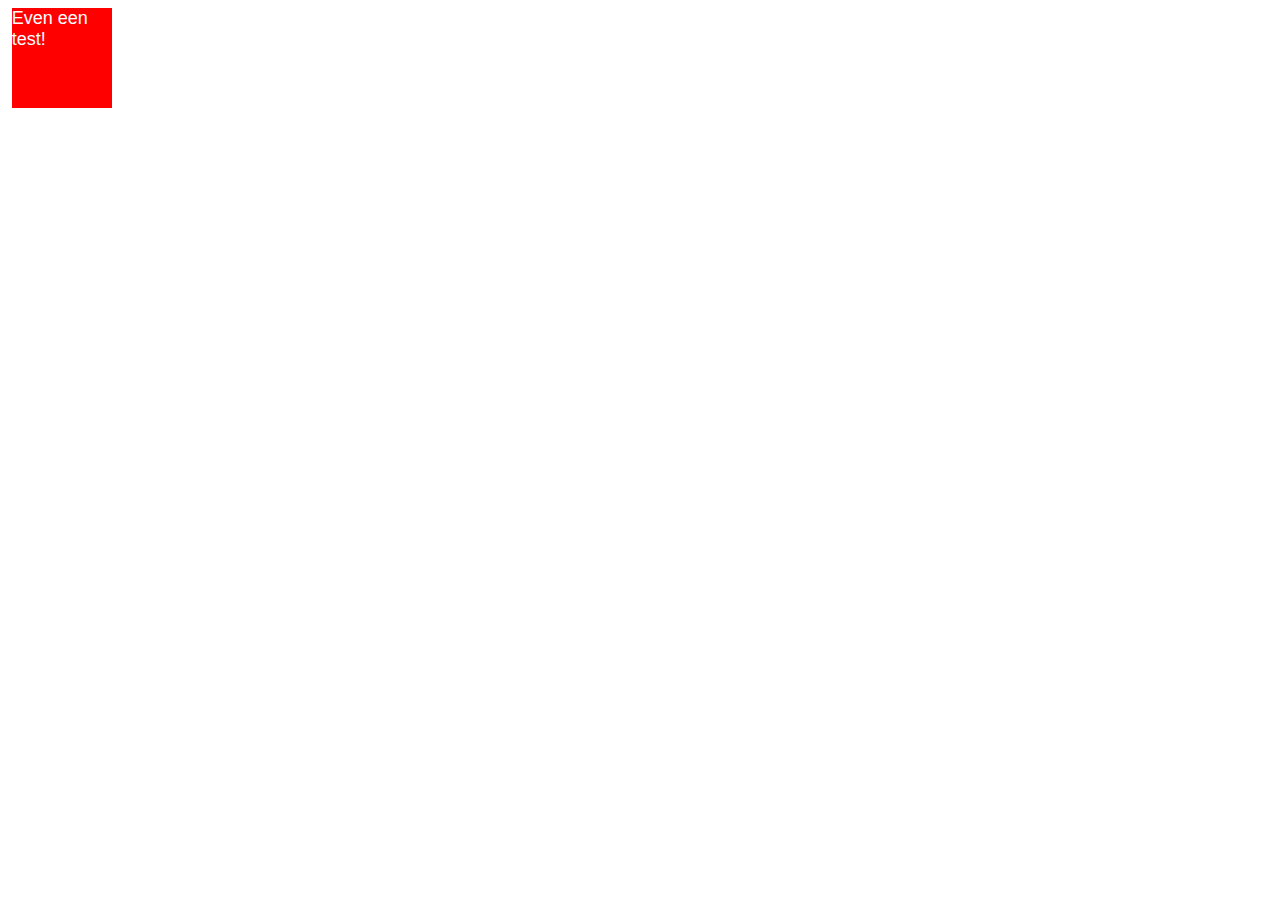
==== test.html @ 1705f53a "bugfixes" ====
<!DOCTYPE html>
<html xmlns="http://www.w3.org/1999/xhtml">
<head>
	<meta http-equiv="X-UA-Compatible" content="IE=9" />
	<meta charset="utf-8">
	<title>Testpage</title>
	<meta name="description" content="Saar">
	<meta name="viewport" content="width=device-width">
	<link rel="stylesheet" href="css/test.css">

	<script src="js/jquery.js" type="text/javascript"></script>
	<script src="js/gummybear.js" type="text/javascript"></script>
	
</head>
<body>

<div id="test-main">
	Even een test!
</div>


<script type="text/javascript">

$(function() {

	var test = new gummyBear( "#test-main", "test-main", .01, .01);
	test.makeDraggable();
	
	test.rePosition();
	
	$( window ).resize(function() {
		test.reWindow();
		test.rePosition();
	});
});

</script>
		
</body>
</html>
---- css/test.css ----
body {
	font-family: Arial,Helvetica Neue,Helvetica,sans-serif; 
	font-size: 18px; 
	font-style: normal; 
	font-variant: normal; 
	font-weight: 500; 
    height:100%;
    margin:0;
    padding:0;
}

#test-main {
	position: absolute;
	top: 0;
	left: 0;
	color: white;
	background: red;
	width: 100px;
	height: 100px;
}
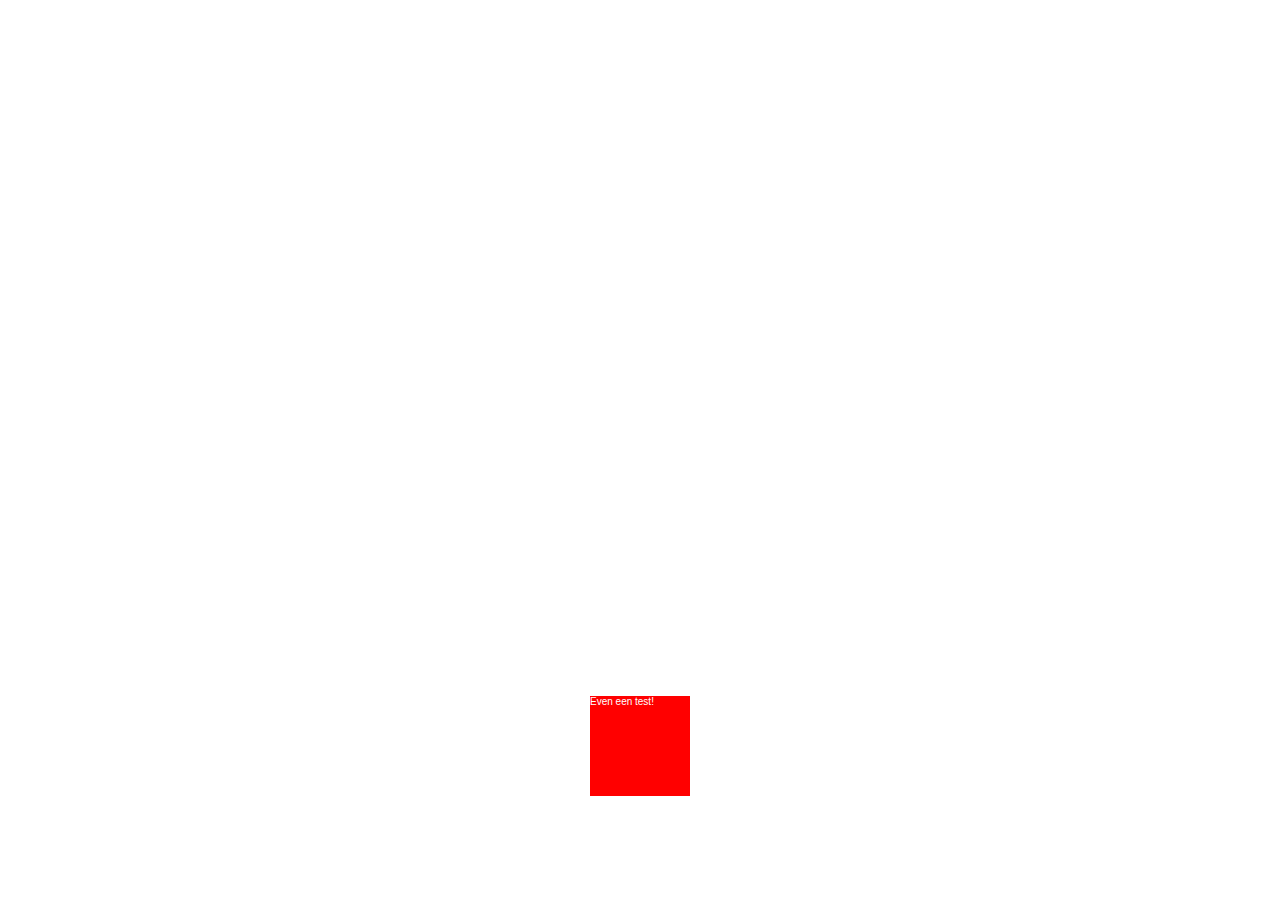
==== commit 2355994b: "drag pointer + trajectory" ====
--- a/test.html
+++ b/test.html
@@ -23,10 +23,12 @@
 
 $(function() {
 
-	var test = new gummyBear( "#test-main", "test-main", .01, .01);
+	var test = new gummyBear( "#test-main", "test-main", .5, 1);
 	test.makeDraggable();
 	
 	test.rePosition();
+	
+	test.trajectory(.5, .5, 50);
 	
 	$( window ).resize(function() {
 		test.reWindow();
--- a/css/test.css
+++ b/css/test.css
@@ -17,4 +17,5 @@
 	background: red;
 	width: 100px;
 	height: 100px;
+	font-size: 10px;
 }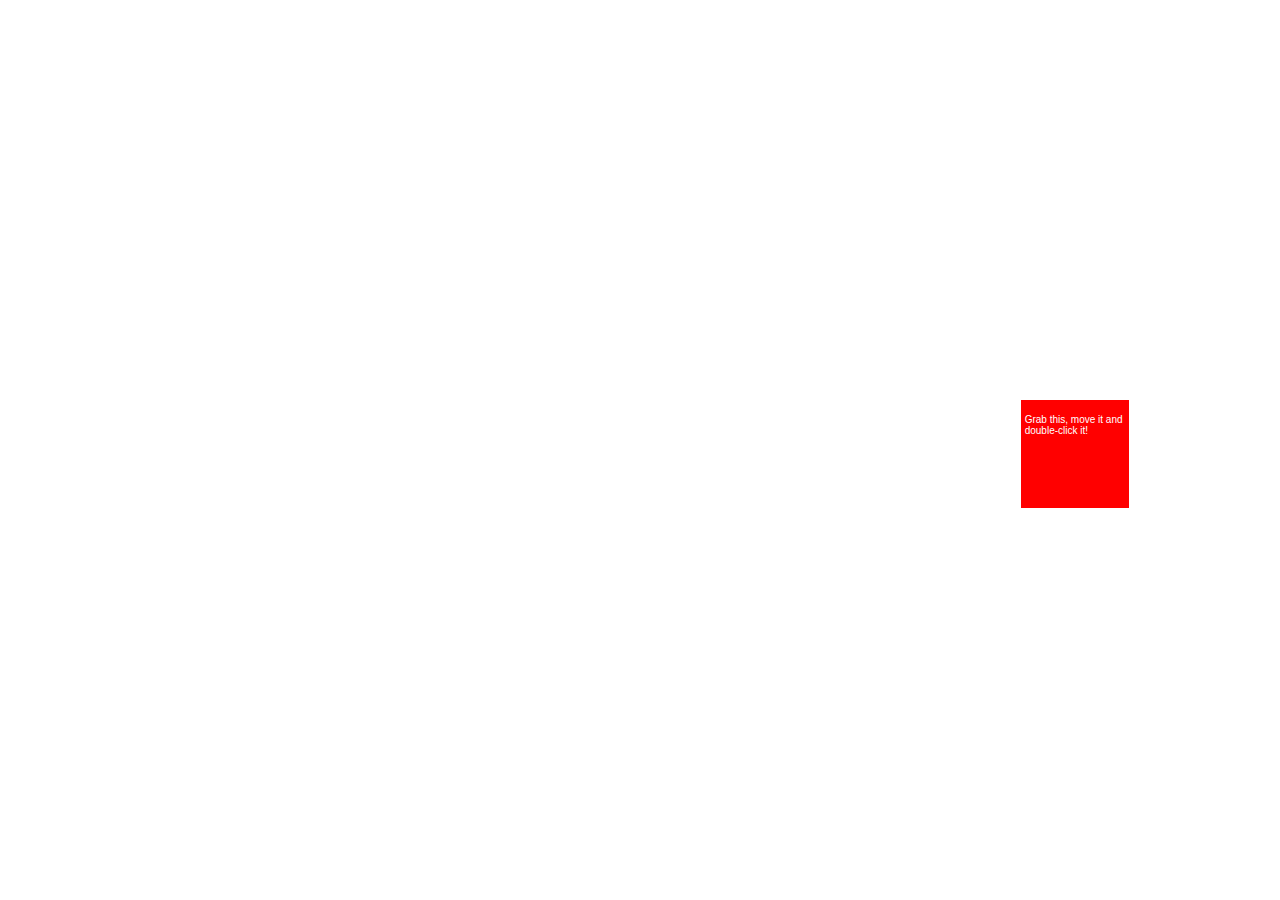
==== commit d99a14da: "drag/drop fixes" ====
--- a/test.html
+++ b/test.html
@@ -15,7 +15,7 @@
 <body>
 
 <div id="test-main">
-	Even een test!
+	<p>Grab this, move it and double-click it!</p>
 </div>
 
 
@@ -23,12 +23,18 @@
 
 $(function() {
 
-	var test = new gummyBear( "#test-main", "test-main", .5, 1);
+	var test = new gummyBear( "#test-main", "test-main", 1, .5);
 	test.makeDraggable();
 	
 	test.rePosition();
 	
-	test.trajectory(.5, .5, 50);
+	var i = 50;
+	
+	test.trajectory(.5, .5, i);
+	
+	test.object.on("dblclick", function() {
+		test.trajectory(.5, .5, i);
+	});
 	
 	$( window ).resize(function() {
 		test.reWindow();
--- a/css/test.css
+++ b/css/test.css
@@ -18,4 +18,5 @@
 	width: 100px;
 	height: 100px;
 	font-size: 10px;
-}+	padding: 4px;
+}
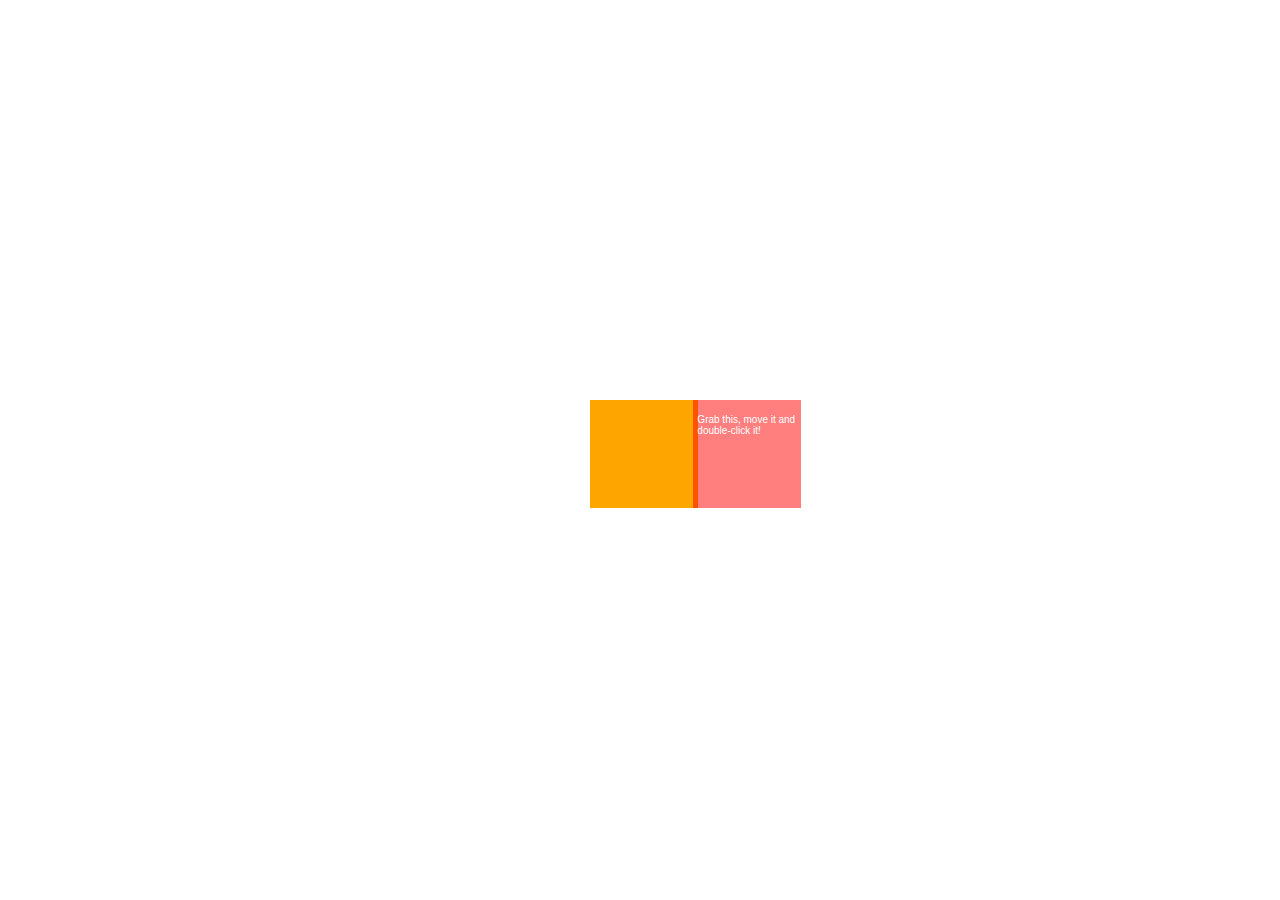
==== commit 840f362b: "fixed trajectory and other" ====
--- a/test.html
+++ b/test.html
@@ -9,34 +9,42 @@
 	<link rel="stylesheet" href="css/test.css">
 
 	<script src="js/jquery.js" type="text/javascript"></script>
+	<script src="js/easing.js" type="text/javascript"></script>
 	<script src="js/gummybear.js" type="text/javascript"></script>
 	
 </head>
 <body>
 
+<div id="center-point"></div>
 <div id="test-main">
 	<p>Grab this, move it and double-click it!</p>
 </div>
 
-
 <script type="text/javascript">
 
 $(function() {
-
+	
+	var p = .5;
+	
+	var cp = new gummyBear( "#center-point", "#center-point", p, p);
+	cp.rePosition();
+	
 	var test = new gummyBear( "#test-main", "test-main", 1, .5);
 	test.makeDraggable();
 	
 	test.rePosition();
 	
-	var i = 50;
+	var i = 2000;
 	
-	test.trajectory(.5, .5, i);
+	test.trajectory(p, p, i); //, Math.easeOutQuad);
 	
 	test.object.on("dblclick", function() {
-		test.trajectory(.5, .5, i);
+		test.trajectory(p, p, i); //, Math.easeOutQuad);
 	});
 	
 	$( window ).resize(function() {
+		cp.reWindow();
+		cp.rePosition();
 		test.reWindow();
 		test.rePosition();
 	});
--- a/css/test.css
+++ b/css/test.css
@@ -7,6 +7,19 @@
     height:100%;
     margin:0;
     padding:0;
+}
+
+#center-point {
+	position: absolute;
+	top: 0;
+	left: 0;
+	width: 100px;
+	height: 100px;
+	
+	font-size: 24px;
+	text-align: center;
+	padding: 4px;
+	background: orange;
 }
 
 #test-main {
@@ -19,4 +32,6 @@
 	height: 100px;
 	font-size: 10px;
 	padding: 4px;
+	
+	opacity: .5;
 }
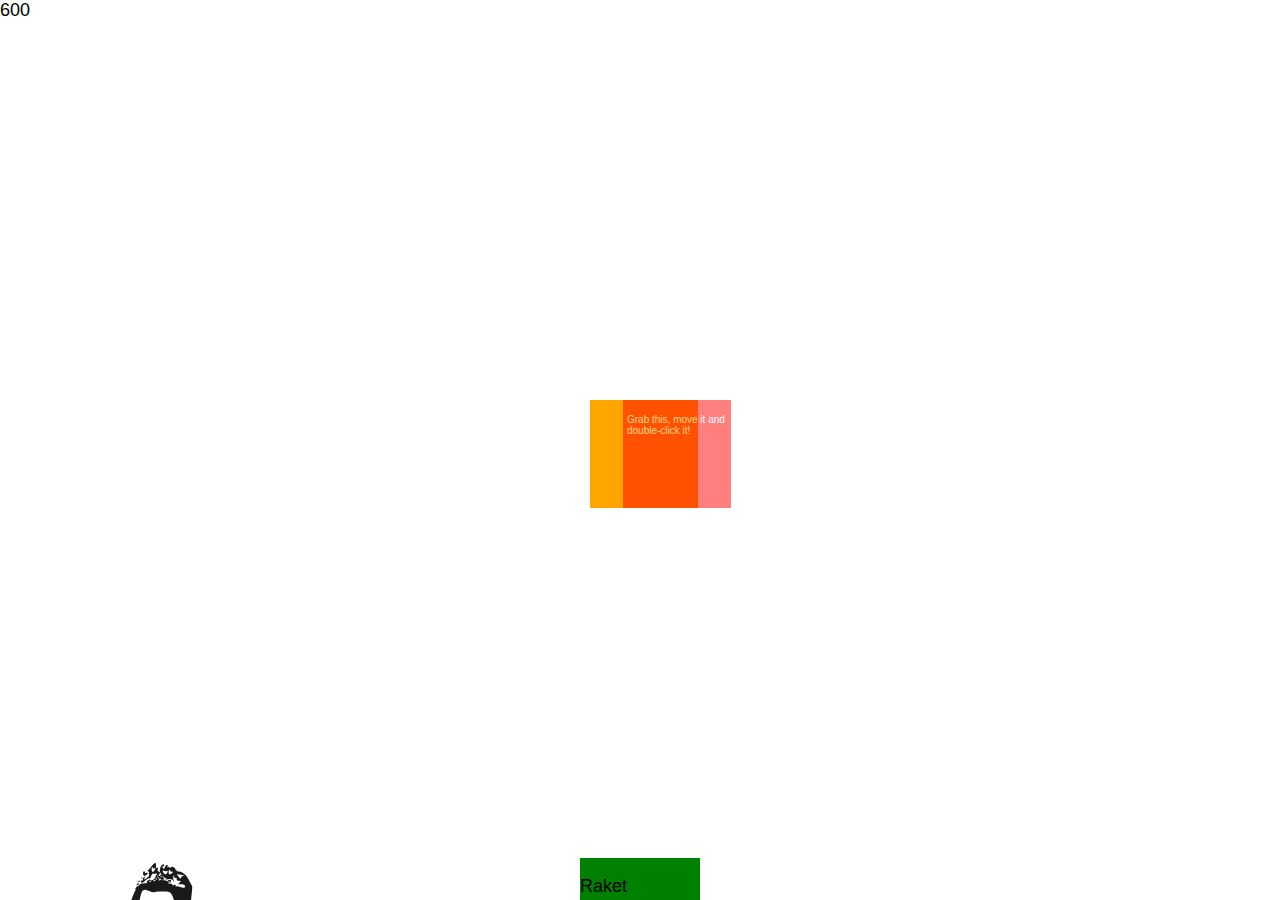
==== commit 9ccfae5d: "added parallax functionality" ====
--- a/test.html
+++ b/test.html
@@ -15,31 +15,63 @@
 </head>
 <body>
 
+<div id="main">
+	<div class="bearSlide" 
+		data-scroll-direction="vertical"
+		data-scroll-rate="-.4"
+		data-scroll-rc="-.55" 
+		data-init-top="1.1"
+		data-init-left=".1" >
+<svg width="90px" height="112px" version="1.1" xmlns="http://www.w3.org/2000/svg" xmlns:xlink="http://www.w3.org/1999/xlink" xml:space="preserve" style="fill-rule:evenodd;clip-rule:evenodd;stroke-linejoin:round;stroke-miterlimit:1.41421;">
+    <g id="svg2">
+        <g id="path3000">
+            <path d="M10.9464,91.6197C21.8678,85.7924 8.97248,78.4542 12.6404,73.7103C14.5971,69.03 15.6957,63.7428 15.1206,58.6847C14.3239,55.3864 11.3016,48.8007 13.6676,47.4533C14.2666,45.9425 17.4102,34.6598 20.1709,31.3546C17.3811,31.7262 21.8667,27.0827 22.8885,27.9053C23.3395,24.1851 31.1819,25.9197 31.0403,24.9477C29.8073,23.4662 32.622,22.1653 33.5319,21.5761C36.9604,23.3062 39.8032,20.4385 40.0841,16.4554C41.1319,17.4358 40.5833,16.7323 40.8495,16.2325C41.2145,15.5475 40.0868,14.4266 39.2064,16.079C34.5883,13.3187 35.5046,21.7881 33.1832,20.4119C30.8618,19.0357 24.4761,29.9906 25.293,22.275C28.4151,23.5355 25.4273,20.1659 28.5041,19.18C32.5191,15.4342 24.7511,23.9628 30.0485,20.4864C32.0503,18.9525 34.4108,17.6489 32.5961,15.6287C34.9022,13.4073 29.2717,12.6659 32.9542,11.5884C44.275,-3.94516 37.4916,13.3075 41.5851,9.49686C42.6043,9.29 41.0441,12.2149 41.8131,12.816C40.5552,13.0235 45.7273,13.4092 43.4182,16.1127C41.7657,17.7547 43.5919,19.1276 44.465,16.7803C46.6582,17.182 48.7535,22.7324 48.9305,22.622C50.9061,23.1106 54.6217,24.2131 52.0432,25.2343C54.3873,26.1615 56.4097,24.6539 56.8879,27.9978C57.7636,25.3474 61.5392,27.3995 59.1024,28.9387C61.9502,26.3403 68.0865,32.6761 69.2819,28.2494C67.5576,24.1492 58.6111,28.6335 64.2183,23.8893C66.7371,21.7971 59.0577,24.4959 60.9812,20.284C58.7823,19.7786 56.2456,19.3808 59.0488,17.164C54.1943,17.1157 60.5521,28.2947 56.8545,22.1941C53.801,19.8062 51.8614,21.933 49.0284,21.4298C52.864,20.0337 48.4769,21.7688 44.8413,15.8462C41.2056,9.92358 48.9087,2.75259 48.0999,8.29272C44.1623,7.12987 47.9082,12.831 48.6134,10.0236C49.3186,7.21628 52.2705,4.61287 51.5285,8.95473C48.5682,13.6383 53.3237,5.50195 53.5863,10.319C54.9382,9.38143 56.3511,7.38541 58.3295,9.96514C61.0966,9.03325 56.7944,11.7995 60.4989,11.6408C59.4438,14.4063 65.3641,12.6601 66.9687,15.0627C71.8402,17.7961 73.2429,23.5943 76.1042,27.9993C76.7604,31.4218 74.2466,43.3961 75.0882,48.4243C66.8436,61.1757 91.4172,83.3885 79.3036,88.5154C63.9816,71.567 47.5779,99.8316 33.2342,93.1211C29.0788,97.2179 22.9567,102.528 18.9335,102.252C22.8789,97.9899 19.674,87.5236 16.6722,98.0721C10.8386,91.5026 9.66445,102.391 18.5178,102.306C5.01997,105.037 0.0249955,97.4471 10.9464,91.6197L10.9464,91.6197ZM55.3281,79.7394C57.5566,74.8981 58.8434,69.6924 61.0589,64.8362C62.6972,62.2518 62.5473,55.7076 58.5875,58.8892C56.3318,58.4991 51.8229,60.6669 52.0399,58.1846C49.1191,58.4438 49.1452,53.1125 46.2985,56.5454C39.169,57.1807 45.3478,47.1185 50.2147,49.3655C53.8719,49.106 62.364,52.7983 59.6548,46.4404C54.1795,32.0526 56.8218,33.3564 39.7104,33.653C35.2119,36.6564 27.9032,26.5302 25.2062,35.381C22.5092,44.2319 20.8927,63.579 25.0632,74.1585C26.8845,78.9941 30.8631,83.3842 35.3792,85.9623C42.3997,87.8764 53.0971,84.862 55.3281,79.7394L55.3281,79.7394ZM31.7936,74.0378C36.3108,74.7729 41.7917,73.9373 45.5474,76.6447C42.4782,78.6824 31.6717,75.1596 31.7936,74.0378ZM41.0639,69.161C36.2633,69.2788 40.1896,65.33 42.9169,67.8652C45.7149,68.2088 41.5086,68.9529 41.0639,69.161ZM34.4117,66.6025C33.1775,63.8756 37.3392,67.3743 34.4117,66.6025ZM32.4616,55.1897C30.4741,54.3563 29.2472,50.7653 26.6994,52.9256C23.9061,48.4696 35.2549,49.3157 28.402,47.5754C21.3522,45.5415 32.4356,46.2177 34.4321,48.1237C38.7518,50.0949 36.6553,56.008 32.4616,55.1897ZM28.5204,51.1616C32.8319,50.8863 28.3232,49.2486 27.6719,51.2813C27.9547,51.2414 28.2375,51.2015 28.5204,51.1616ZM57.9429,54.1091C60.1455,50.6412 49.0897,50.5798 55.1288,53.0572C55.9988,53.5555 56.8768,54.1738 57.9429,54.1091ZM52.1042,53.7548C51.3933,51.3523 49.2342,55.0825 52.1042,53.7548ZM15.6737,53.2141C17.8569,51.6342 18.8118,47.0037 15.6987,49.8044C12.6122,46.7323 13.3063,52.8674 15.6737,53.2141ZM52.0374,51.733C51.6917,51.2544 51.6917,52.2117 52.0374,51.733ZM39.7088,22.7659C38.4608,20.4938 35.0046,24.5942 39.7088,22.7659ZM34.9965,23.425C38.1799,19.8318 28.8601,25.8822 34.9965,23.425ZM43.6029,22.5613C49.1037,18.8779 39.2554,21.8051 43.6029,22.5613ZM40.8182,21.7252C41.3934,18.8288 37.2584,21.3826 40.8182,21.7252ZM47.3713,22.5819C48.2488,19.81 44.8167,22.6919 47.3713,22.5819ZM41.2584,18.8854C44.2924,14.9499 39.2609,18.9884 41.2584,18.8854ZM45.6848,18.6615C43.6472,16.3474 44.2089,20.8246 45.6848,18.6615ZM43.6434,20.2906C41.8485,17.1779 40.4707,21.7483 43.6434,20.2906ZM65.0865,18.6353C72.1885,16.7437 62.6488,17.3149 61.2112,15.7562C59.984,15.9864 66.074,23.91 65.0865,18.6353ZM53.2028,16.608C56.1505,16.1826 58.7714,12.7429 54.7369,13.8353C53.011,8.77918 51.8519,14.8104 53.2028,16.608ZM36.7313,14.1326C39.5252,12.7663 40.4712,7.23633 37.3831,11.1225C36.4221,6.28775 34.2477,11.4595 36.7313,14.1326ZM49.615,16.6119C52.0797,14.7091 52.478,11.4415 49.4515,13.5005C44.6113,10.2963 47.2315,15.5982 49.615,16.6119ZM20.5488,27.3008C21.5135,23.968 24.9525,25.4681 21.6341,27.122C21.5915,27.3973 20.6234,27.9425 20.5488,27.3008ZM21.7977,24.0714C21.122,20.5183 24.0809,23.783 21.7977,24.0714ZM23.3749,23.9466C21.7903,21.6933 26.1868,23.4495 23.3749,23.9466ZM53.7705,23.3716C49.1802,24.0435 52.6649,20.8288 54.8122,21.8458C55.6968,24.2674 52.9381,26.7155 53.7705,23.3716ZM25.3709,20.6228C25.1476,17.8201 28.1004,21.5239 25.3709,20.6228ZM27.0972,19.437C28.2396,17.6301 29.1174,19.6423 27.0972,19.437ZM28.3265,17.9495C25.0483,15.1809 28.6603,10.4442 29.1008,15.1324C34.2906,13.5767 30.9711,17.3519 28.3265,17.9495ZM53.0437,8.60788C53.2895,8.18394 53.1879,9.02298 53.0437,8.60788Z" style="fill:rgb(26,26,26);fill-rule:nonzero;"/>
+        </g>
+    </g>
+</svg>
+
+	</div>
+	<div class="bearSlide" 
+		data-scroll-direction="horizontal"
+		data-scroll-rate="-.3"
+		data-scroll-rc=".15" 
+		data-init-top="1.1"
+		data-init-left=".5" >
+		<p>Raket</p>
+	</div>
+</div>
+
+
 <div id="center-point"></div>
 <div id="test-main">
 	<p>Grab this, move it and double-click it!</p>
 </div>
+<div id="log"></div>
+
+<?xml version="1.0" encoding="UTF-8" standalone="no"?>
+<!-- Created with Inkscape (http://www.inkscape.org/) -->
+
 
 <script type="text/javascript">
 
 $(function() {
-	
+
 	var p = .5;
 	
-	var cp = new gummyBear( "#center-point", "#center-point", p, p);
+	var cp = new gummyBear( "#center-point", "center-point", p, p);
 	cp.rePosition();
 	
 	var test = new gummyBear( "#test-main", "test-main", 1, .5);
 	test.makeDraggable();
-	
 	test.rePosition();
 	
-	var i = 2000;
+	var d = 4000;
+	var i = 40;
 	
-	test.trajectory(p, p, i); //, Math.easeOutQuad);
+	test.trajectory(p, p, i, d, Math.easeOutQuad);
 	
 	test.object.on("dblclick", function() {
-		test.trajectory(p, p, i); //, Math.easeOutQuad);
+		test.trajectory(p, p, i, d, Math.easeOutQuad);
 	});
 	
 	$( window ).resize(function() {
@@ -48,6 +80,11 @@
 		test.reWindow();
 		test.rePosition();
 	});
+	
+	var main = new gummyBear( "#main", "main", 0, 0);
+	main.rePosition();
+	main.slidingDivs();
+
 });
 
 </script>
--- a/css/test.css
+++ b/css/test.css
@@ -9,17 +9,25 @@
     padding:0;
 }
 
+#main {
+	position: absolute;
+	top: 0;
+	left: 0;
+	width: 100%;
+	height: 100%;
+	background: #aaa;
+}
+
 #center-point {
 	position: absolute;
 	top: 0;
 	left: 0;
 	width: 100px;
 	height: 100px;
-	
-	font-size: 24px;
-	text-align: center;
 	padding: 4px;
 	background: orange;
+	
+	z-index: 99;
 }
 
 #test-main {
@@ -32,6 +40,30 @@
 	height: 100px;
 	font-size: 10px;
 	padding: 4px;
+	opacity: .5;
 	
-	opacity: .5;
+	z-index: 100;
 }
+
+.bearSlide {
+	position: fixed;
+ 	top: 0;
+ 	left: 0;
+ 	width: 120px;
+ 	height: 120px;
+ 	z-index: -1;
+}
+
+#bearSlide1{
+ background: transparent;
+ top: 500px;
+ left: -100px;
+ z-index: 1;
+}
+
+#bearSlide2{
+ background: green;
+ top: -100px;
+ left: 200px;
+ z-index: 2;
+}
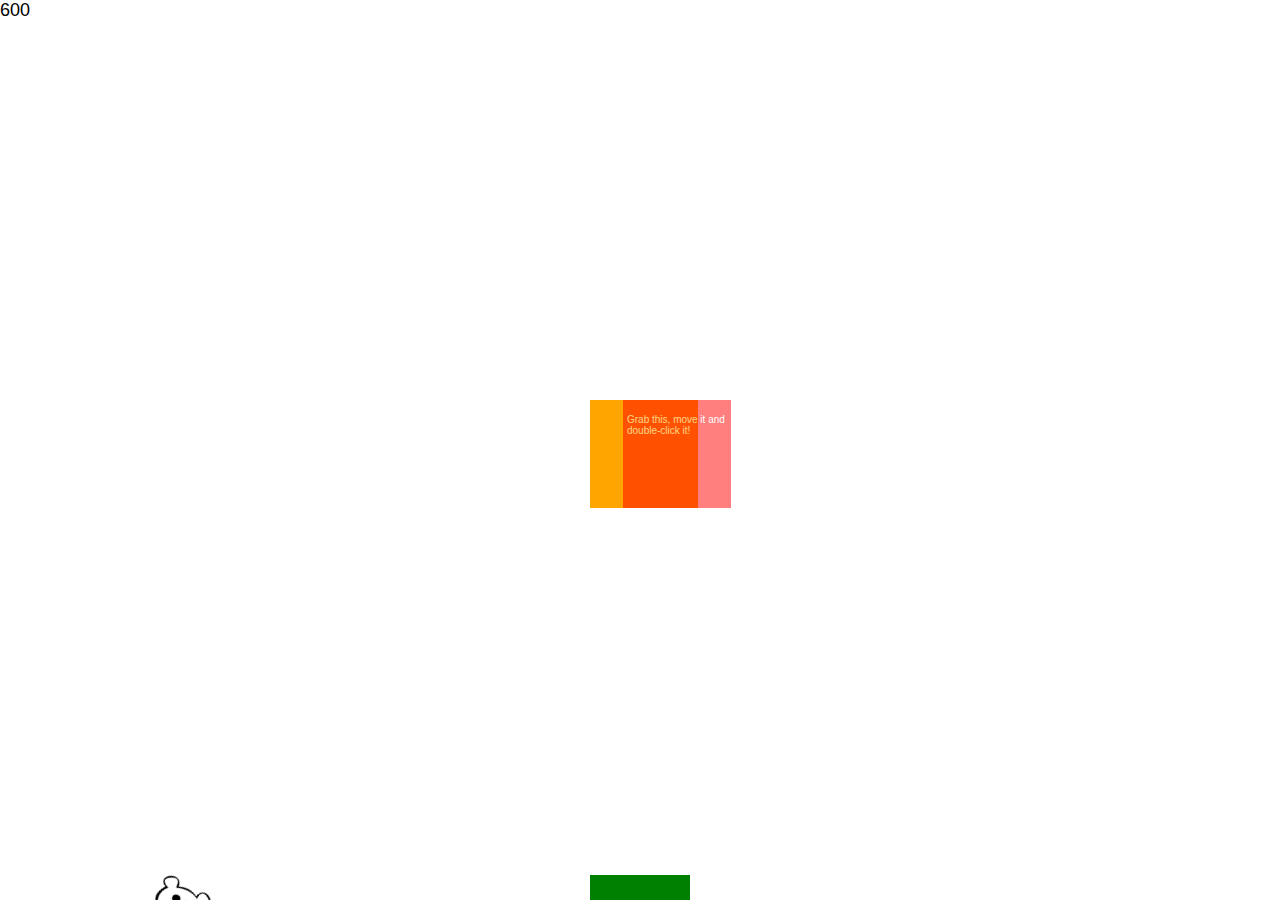
==== commit 1c7a983f: "moving canvas" ====
--- a/test.html
+++ b/test.html
@@ -22,14 +22,7 @@
 		data-scroll-rc="-.55" 
 		data-init-top="1.1"
 		data-init-left=".1" >
-<svg width="90px" height="112px" version="1.1" xmlns="http://www.w3.org/2000/svg" xmlns:xlink="http://www.w3.org/1999/xlink" xml:space="preserve" style="fill-rule:evenodd;clip-rule:evenodd;stroke-linejoin:round;stroke-miterlimit:1.41421;">
-    <g id="svg2">
-        <g id="path3000">
-            <path d="M10.9464,91.6197C21.8678,85.7924 8.97248,78.4542 12.6404,73.7103C14.5971,69.03 15.6957,63.7428 15.1206,58.6847C14.3239,55.3864 11.3016,48.8007 13.6676,47.4533C14.2666,45.9425 17.4102,34.6598 20.1709,31.3546C17.3811,31.7262 21.8667,27.0827 22.8885,27.9053C23.3395,24.1851 31.1819,25.9197 31.0403,24.9477C29.8073,23.4662 32.622,22.1653 33.5319,21.5761C36.9604,23.3062 39.8032,20.4385 40.0841,16.4554C41.1319,17.4358 40.5833,16.7323 40.8495,16.2325C41.2145,15.5475 40.0868,14.4266 39.2064,16.079C34.5883,13.3187 35.5046,21.7881 33.1832,20.4119C30.8618,19.0357 24.4761,29.9906 25.293,22.275C28.4151,23.5355 25.4273,20.1659 28.5041,19.18C32.5191,15.4342 24.7511,23.9628 30.0485,20.4864C32.0503,18.9525 34.4108,17.6489 32.5961,15.6287C34.9022,13.4073 29.2717,12.6659 32.9542,11.5884C44.275,-3.94516 37.4916,13.3075 41.5851,9.49686C42.6043,9.29 41.0441,12.2149 41.8131,12.816C40.5552,13.0235 45.7273,13.4092 43.4182,16.1127C41.7657,17.7547 43.5919,19.1276 44.465,16.7803C46.6582,17.182 48.7535,22.7324 48.9305,22.622C50.9061,23.1106 54.6217,24.2131 52.0432,25.2343C54.3873,26.1615 56.4097,24.6539 56.8879,27.9978C57.7636,25.3474 61.5392,27.3995 59.1024,28.9387C61.9502,26.3403 68.0865,32.6761 69.2819,28.2494C67.5576,24.1492 58.6111,28.6335 64.2183,23.8893C66.7371,21.7971 59.0577,24.4959 60.9812,20.284C58.7823,19.7786 56.2456,19.3808 59.0488,17.164C54.1943,17.1157 60.5521,28.2947 56.8545,22.1941C53.801,19.8062 51.8614,21.933 49.0284,21.4298C52.864,20.0337 48.4769,21.7688 44.8413,15.8462C41.2056,9.92358 48.9087,2.75259 48.0999,8.29272C44.1623,7.12987 47.9082,12.831 48.6134,10.0236C49.3186,7.21628 52.2705,4.61287 51.5285,8.95473C48.5682,13.6383 53.3237,5.50195 53.5863,10.319C54.9382,9.38143 56.3511,7.38541 58.3295,9.96514C61.0966,9.03325 56.7944,11.7995 60.4989,11.6408C59.4438,14.4063 65.3641,12.6601 66.9687,15.0627C71.8402,17.7961 73.2429,23.5943 76.1042,27.9993C76.7604,31.4218 74.2466,43.3961 75.0882,48.4243C66.8436,61.1757 91.4172,83.3885 79.3036,88.5154C63.9816,71.567 47.5779,99.8316 33.2342,93.1211C29.0788,97.2179 22.9567,102.528 18.9335,102.252C22.8789,97.9899 19.674,87.5236 16.6722,98.0721C10.8386,91.5026 9.66445,102.391 18.5178,102.306C5.01997,105.037 0.0249955,97.4471 10.9464,91.6197L10.9464,91.6197ZM55.3281,79.7394C57.5566,74.8981 58.8434,69.6924 61.0589,64.8362C62.6972,62.2518 62.5473,55.7076 58.5875,58.8892C56.3318,58.4991 51.8229,60.6669 52.0399,58.1846C49.1191,58.4438 49.1452,53.1125 46.2985,56.5454C39.169,57.1807 45.3478,47.1185 50.2147,49.3655C53.8719,49.106 62.364,52.7983 59.6548,46.4404C54.1795,32.0526 56.8218,33.3564 39.7104,33.653C35.2119,36.6564 27.9032,26.5302 25.2062,35.381C22.5092,44.2319 20.8927,63.579 25.0632,74.1585C26.8845,78.9941 30.8631,83.3842 35.3792,85.9623C42.3997,87.8764 53.0971,84.862 55.3281,79.7394L55.3281,79.7394ZM31.7936,74.0378C36.3108,74.7729 41.7917,73.9373 45.5474,76.6447C42.4782,78.6824 31.6717,75.1596 31.7936,74.0378ZM41.0639,69.161C36.2633,69.2788 40.1896,65.33 42.9169,67.8652C45.7149,68.2088 41.5086,68.9529 41.0639,69.161ZM34.4117,66.6025C33.1775,63.8756 37.3392,67.3743 34.4117,66.6025ZM32.4616,55.1897C30.4741,54.3563 29.2472,50.7653 26.6994,52.9256C23.9061,48.4696 35.2549,49.3157 28.402,47.5754C21.3522,45.5415 32.4356,46.2177 34.4321,48.1237C38.7518,50.0949 36.6553,56.008 32.4616,55.1897ZM28.5204,51.1616C32.8319,50.8863 28.3232,49.2486 27.6719,51.2813C27.9547,51.2414 28.2375,51.2015 28.5204,51.1616ZM57.9429,54.1091C60.1455,50.6412 49.0897,50.5798 55.1288,53.0572C55.9988,53.5555 56.8768,54.1738 57.9429,54.1091ZM52.1042,53.7548C51.3933,51.3523 49.2342,55.0825 52.1042,53.7548ZM15.6737,53.2141C17.8569,51.6342 18.8118,47.0037 15.6987,49.8044C12.6122,46.7323 13.3063,52.8674 15.6737,53.2141ZM52.0374,51.733C51.6917,51.2544 51.6917,52.2117 52.0374,51.733ZM39.7088,22.7659C38.4608,20.4938 35.0046,24.5942 39.7088,22.7659ZM34.9965,23.425C38.1799,19.8318 28.8601,25.8822 34.9965,23.425ZM43.6029,22.5613C49.1037,18.8779 39.2554,21.8051 43.6029,22.5613ZM40.8182,21.7252C41.3934,18.8288 37.2584,21.3826 40.8182,21.7252ZM47.3713,22.5819C48.2488,19.81 44.8167,22.6919 47.3713,22.5819ZM41.2584,18.8854C44.2924,14.9499 39.2609,18.9884 41.2584,18.8854ZM45.6848,18.6615C43.6472,16.3474 44.2089,20.8246 45.6848,18.6615ZM43.6434,20.2906C41.8485,17.1779 40.4707,21.7483 43.6434,20.2906ZM65.0865,18.6353C72.1885,16.7437 62.6488,17.3149 61.2112,15.7562C59.984,15.9864 66.074,23.91 65.0865,18.6353ZM53.2028,16.608C56.1505,16.1826 58.7714,12.7429 54.7369,13.8353C53.011,8.77918 51.8519,14.8104 53.2028,16.608ZM36.7313,14.1326C39.5252,12.7663 40.4712,7.23633 37.3831,11.1225C36.4221,6.28775 34.2477,11.4595 36.7313,14.1326ZM49.615,16.6119C52.0797,14.7091 52.478,11.4415 49.4515,13.5005C44.6113,10.2963 47.2315,15.5982 49.615,16.6119ZM20.5488,27.3008C21.5135,23.968 24.9525,25.4681 21.6341,27.122C21.5915,27.3973 20.6234,27.9425 20.5488,27.3008ZM21.7977,24.0714C21.122,20.5183 24.0809,23.783 21.7977,24.0714ZM23.3749,23.9466C21.7903,21.6933 26.1868,23.4495 23.3749,23.9466ZM53.7705,23.3716C49.1802,24.0435 52.6649,20.8288 54.8122,21.8458C55.6968,24.2674 52.9381,26.7155 53.7705,23.3716ZM25.3709,20.6228C25.1476,17.8201 28.1004,21.5239 25.3709,20.6228ZM27.0972,19.437C28.2396,17.6301 29.1174,19.6423 27.0972,19.437ZM28.3265,17.9495C25.0483,15.1809 28.6603,10.4442 29.1008,15.1324C34.2906,13.5767 30.9711,17.3519 28.3265,17.9495ZM53.0437,8.60788C53.2895,8.18394 53.1879,9.02298 53.0437,8.60788Z" style="fill:rgb(26,26,26);fill-rule:nonzero;"/>
-        </g>
-    </g>
-</svg>
-
+		<canvas id="myCanvas1" width="100" height="100" style="border:none;"></canvas>
 	</div>
 	<div class="bearSlide" 
 		data-scroll-direction="horizontal"
@@ -37,7 +30,7 @@
 		data-scroll-rc=".15" 
 		data-init-top="1.1"
 		data-init-left=".5" >
-		<p>Raket</p>
+		<canvas id="myCanvas2" width="100" height="100" style="border:none;"></canvas>
 	</div>
 </div>
 
@@ -85,6 +78,15 @@
 	main.rePosition();
 	main.slidingDivs();
 
+	var c = document.getElementById("myCanvas1").getContext("2d");
+	var cat = new Image();
+	cat.src = "gummybear.png";
+	cat.onload = function() {
+		c.translate(42, -8);
+		c.rotate(.5);
+	    c.drawImage(cat, 0, 0, 310/4.4, 412/4.4);
+	};
+	
 });
 
 </script>
--- a/css/test.css
+++ b/css/test.css
@@ -49,8 +49,6 @@
 	position: fixed;
  	top: 0;
  	left: 0;
- 	width: 120px;
- 	height: 120px;
  	z-index: -1;
 }
 
@@ -59,6 +57,7 @@
  top: 500px;
  left: -100px;
  z-index: 1;
+ 
 }
 
 #bearSlide2{
